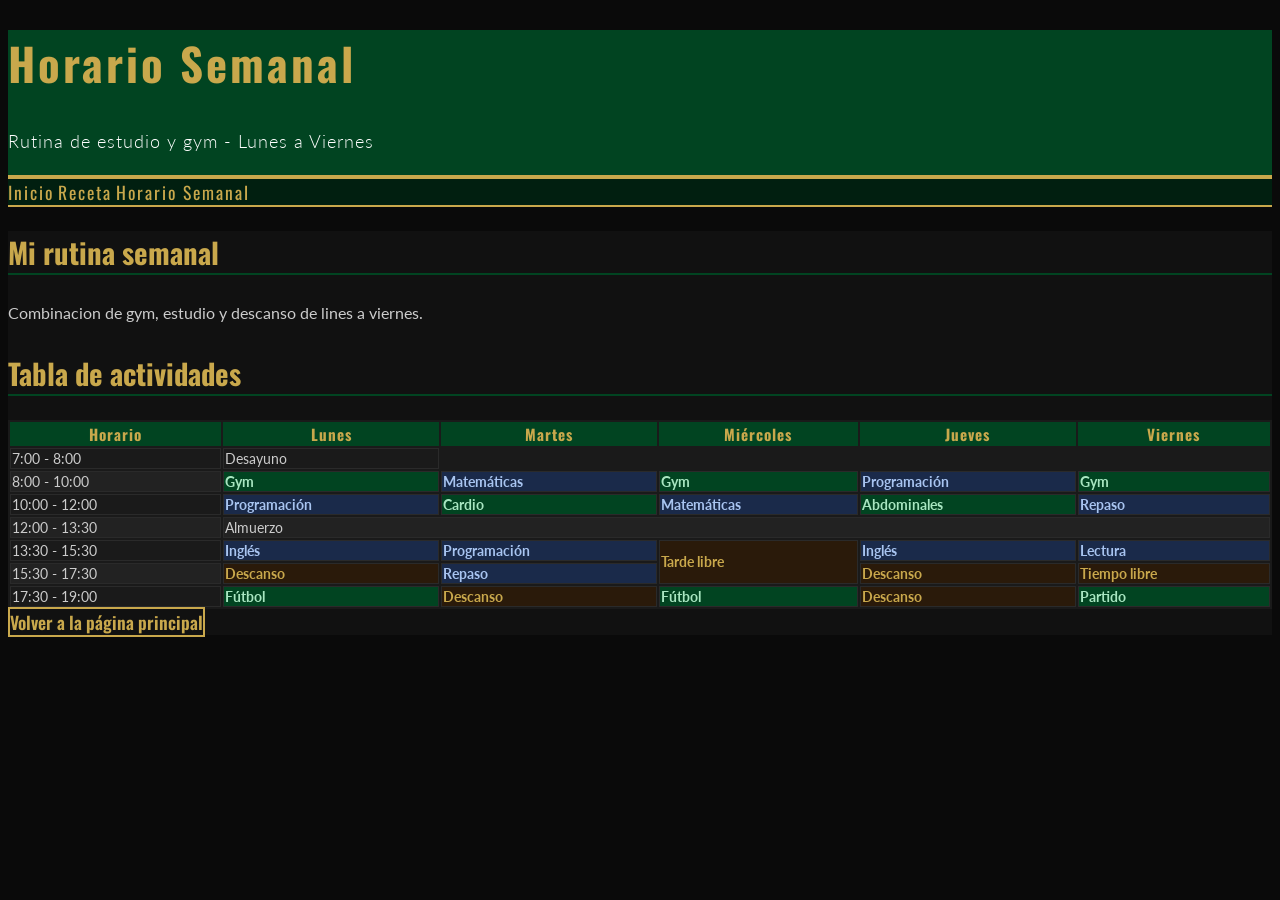
==== horario.html @ e0b3fc96 "Inicio del proyecto: estructura de archivos y carpetas" ====
<!DOCTYPE html>
<html lang="es">
    <head>
        <meta charset="UTF-8">
        <title>Horario Semanal</title>
        <link rel="stylesheet" href="estilos.css">

    </head>
    <body>

        <header>
            <h1>Horario Semanal</h1>
            <p>Rutina de estudio y gym - Lunes a Viernes</p>

        </header>

        <nav>
            <a href="index.html">Inicio</a>
            <a href="receta.html">Receta</a>
            <a href="horario.html">Horario Semanal</a>
        </nav>

        <main>

            <section>
                <h2>Mi rutina semanal</h2>
                <p>Combinacion de gym, estudio y descanso de lines a viernes.</p>
            </section>

            <section>
                <h2>Tabla de actividades</h2>

                <table>
                    <thead>
                        <tr>
                            <th>Horario</th>
                            <th>Lunes</th>
                            <th>Martes</th>
                            <th>Miércoles</th>
                            <th>Jueves</th>
                            <th>Viernes</th>
                        </tr>
                    </thead>

                    <tbody>
                        <tr>
                            <td>7:00 - 8:00</td>
                            <td conlspan="5">Desayuno</td>
                        </tr>

                        <tr>
                            <td>8:00 - 10:00</td>
                            <td class="gym">Gym</td>
                            <td class="estudio">Matemáticas</td>
                            <td class="gym">Gym</td>
                            <td class="estudio">Programación</td>
                            <td class="gym">Gym</td>
                        </tr>

                        <tr>
                            <td>10:00 - 12:00</td>
                            <td class="estudio">Programación</td>
                            <td class="gym">Cardio</td>
                            <td class="estudio">Matemáticas</td>
                            <td class="gym">Abdominales</td>
                            <td class="estudio">Repaso</td>
                        </tr>

                         <tr>
                        <td>12:00 - 13:30</td>
                        <td colspan="5">Almuerzo</td>
                    </tr>

                    <tr>
                        <td>13:30 - 15:30</td>
                        <td class="estudio">Inglés</td>
                        <td class="estudio">Programación</td>
                        <td rowspan="2" class="descanso">Tarde libre</td>
                        <td class="estudio">Inglés</td>
                        <td class="estudio">Lectura</td>
                    </tr>

                     <tr>
                        <td>15:30 - 17:30</td>
                        <td class="descanso">Descanso</td>
                        <td class="estudio">Repaso</td>
                        <td class="descanso">Descanso</td>
                        <td class="descanso">Tiempo libre</td>
                    </tr>

                     <tr>
                        <td>17:30 - 19:00</td>
                        <td class="gym">Fútbol</td>
                        <td class="descanso">Descanso</td>
                        <td class="gym">Fútbol</td>
                        <td class="descanso">Descanso</td>
                        <td class="gym">Partido</td>
                    </tr>
                    </tbody>
                </table>

         <section>
            <a class="volver" href="index.html">Volver a la página principal</a>
        </section>
        </main>

    </body>
</html>
---- estilos.css ----
@import url('https://fonts.googleapis.com/css2?family=Oswald:wght@400;700&family=Lato:wght@300;400;700&display=swap');

/* ---- body ---- */
body {
    font-family: 'Lato', sans-serif;
    font-size: 16px;
    color: #f0f0f0;
    background-color: #0a0a0a;
}

/* ---- header ---- */
header {
    background-color: #014421;
    border-bottom: 4px solid #c9a84c;
}

header h1 {
    font-family: 'Oswald', sans-serif;
    font-size: 2.8em;
    font-weight: 700;
    color: #c9a84c;
    letter-spacing: 3px;
}

header p {
    font-size: 1.1em;
    font-weight: 300;
    color: #ffffff;
    letter-spacing: 1px;
}

/* ---- nav ---- */
nav {
    background-color: #011f10;
    border-bottom: 2px solid #c9a84c;
}

nav a {
    font-family: 'Oswald', sans-serif;
    font-size: 1.1em;
    color: #c9a84c;
    text-decoration: none;
    letter-spacing: 2px;
}

nav a:hover {
    color: #ffffff;
}

/* ---- main ---- */
main {
    background-color: #111111;
}

/* ---- headings ---- */
h1 {
    font-family: 'Oswald', sans-serif;
    font-size: 2em;
    color: #c9a84c;
}

h2 {
    font-family: 'Oswald', sans-serif;
    font-size: 1.8em;
    color: #c9a84c;
    border-bottom: 2px solid #014421;
}

h3 {
    font-family: 'Oswald', sans-serif;
    font-size: 1.3em;
    color: #ffffff;
}

/* ---- párrafos ---- */
p {
    font-size: 1em;
    color: #cccccc;
    line-height: 1.8;
}

/* ---- enlaces generales ---- */
a {
    color: #c9a84c;
    text-decoration: none;
}

a:hover {
    color: #ffffff;
}

/* ---- listas ---- */
li {
    font-size: 1em;
    color: #cccccc;
    line-height: 1.9;
}

/* ---- imágenes ---- */
img {
    border: 4px solid #c9a84c;
}

/* ---- article ---- */
article {
    background-color: #1a1a1a;
    border-left: 4px solid #014421;
}

article h3 {
    color: #c9a84c;
}

article p {
    color: #cccccc;
}

/* ---- tabla ---- */
table {
    font-family: 'Lato', sans-serif;
    font-size: 0.95em;
    background-color: #1a1a1a;
    width: 100%;
}

thead {
    background-color: #014421;
}

th {
    font-family: 'Oswald', sans-serif;
    font-size: 1em;
    color: #c9a84c;
    letter-spacing: 1px;
}

td {
    font-size: 0.9em;
    color: #cccccc;
    border: 1px solid #2a2a2a;
}

tbody tr:nth-child(even) {
    background-color: #222222;
}

tbody tr:hover {
    background-color: #1e3a2a;
}

td.gym {
    background-color: #014421;
    color: #a8e6c1;
    font-weight: 700;
}

td.estudio {
    background-color: #1a2a4a;
    color: #a8c4f0;
    font-weight: 700;
}

td.descanso {
    background-color: #2a1a0a;
    color: #c9a84c;
    font-weight: 700;
}

/* ---- footer ---- */
footer {
    background-color: #014421;
    border-top: 4px solid #c9a84c;
}

footer p {
    font-size: 0.9em;
    color: #ffffff;
}

footer a {
    color: #c9a84c;
    font-size: 0.9em;
}

footer a:hover {
    color: #ffffff;
}

/* ---- enlace volver ---- */
a.volver {
    font-family: 'Oswald', sans-serif;
    font-size: 1.1em;
    font-weight: 600;
    color: #c9a84c;
    border: 2px solid #c9a84c;
}

a.volver:hover {
    color: #014421;
    background-color: #c9a84c;
}
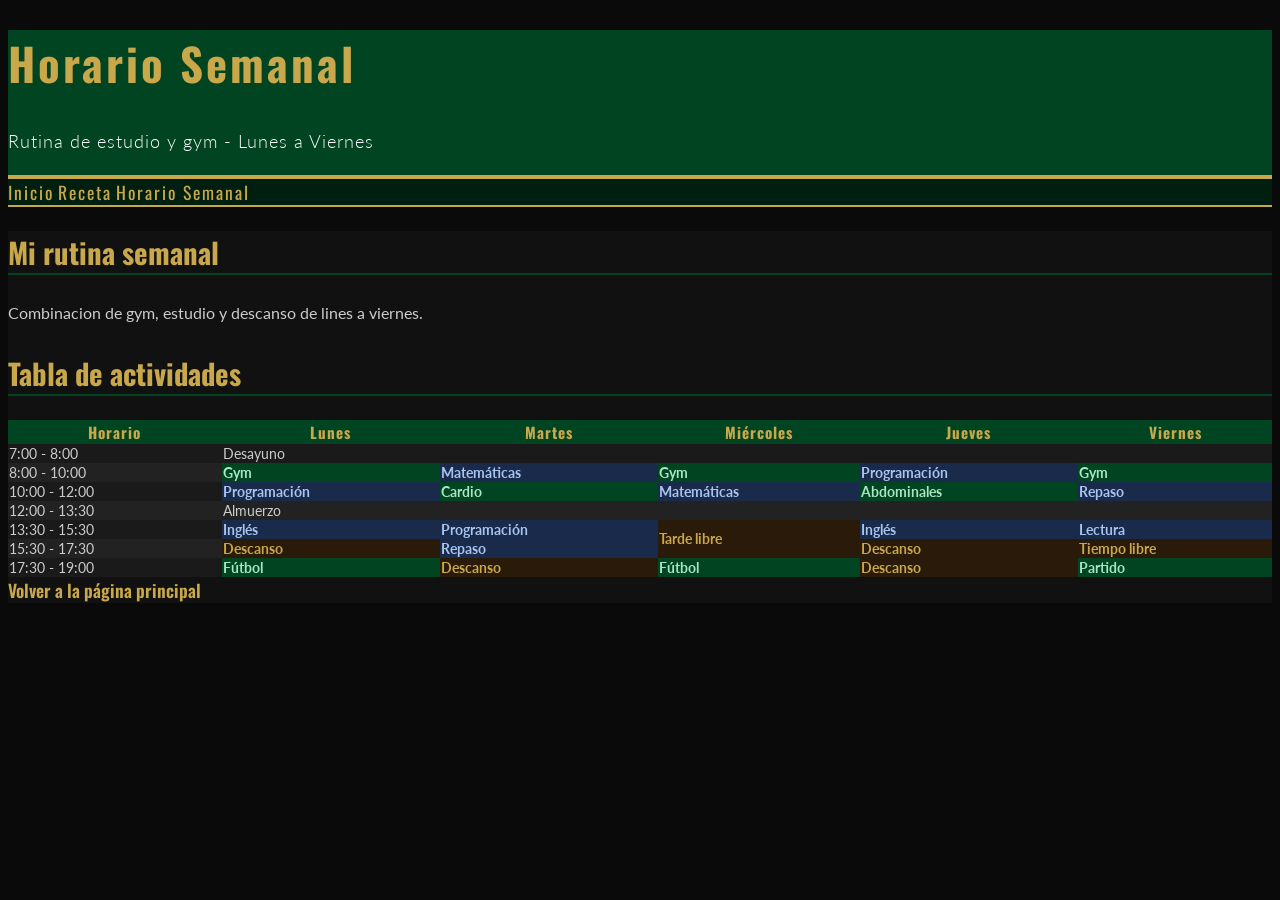
==== commit 3792a10e: "Agrega horario.html con tabla semanal usando colspan y rowspan" ====
--- a/horario.html
+++ b/horario.html
@@ -104,5 +104,6 @@
         </section>
         </main>
 
-    </body>
+<!-- horario listo -->        
+</body>
 </html>
--- a/estilos.css
+++ b/estilos.css
@@ -98,7 +98,7 @@
 
 /* ---- imágenes ---- */
 img {
-    border: 4px solid #c9a84c;
+    border: none;
 }
 
 /* ---- article ---- */
@@ -121,6 +121,8 @@
     font-size: 0.95em;
     background-color: #1a1a1a;
     width: 100%;
+    border-collapse: collapse;
+    border: none;
 }
 
 thead {
@@ -132,12 +134,13 @@
     font-size: 1em;
     color: #c9a84c;
     letter-spacing: 1px;
+    border: none;
 }
 
 td {
     font-size: 0.9em;
     color: #cccccc;
-    border: 1px solid #2a2a2a;
+    border: none;
 }
 
 tbody tr:nth-child(even) {
@@ -192,10 +195,9 @@
     font-size: 1.1em;
     font-weight: 600;
     color: #c9a84c;
-    border: 2px solid #c9a84c;
 }
 
 a.volver:hover {
-    color: #014421;
-    background-color: #c9a84c;
-}+    color: #ffffff;
+}
+/* estilos finales */
